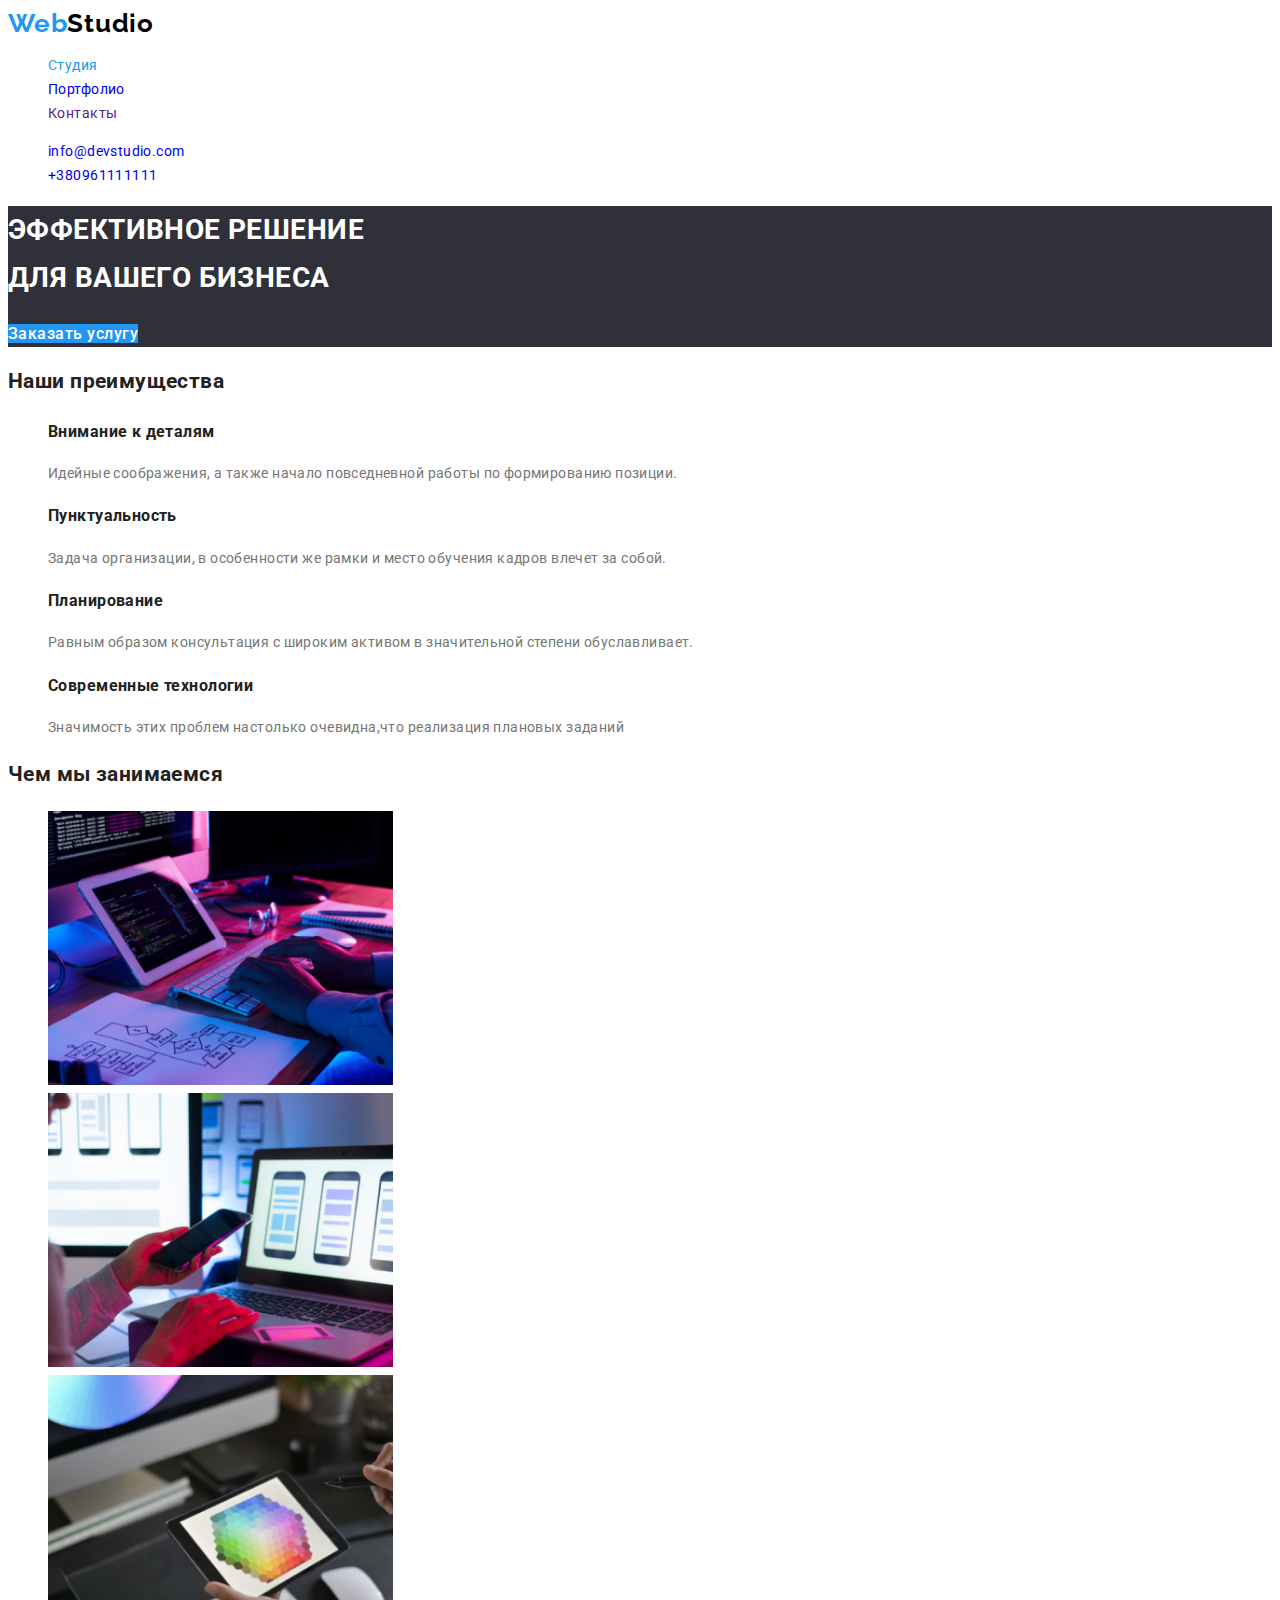
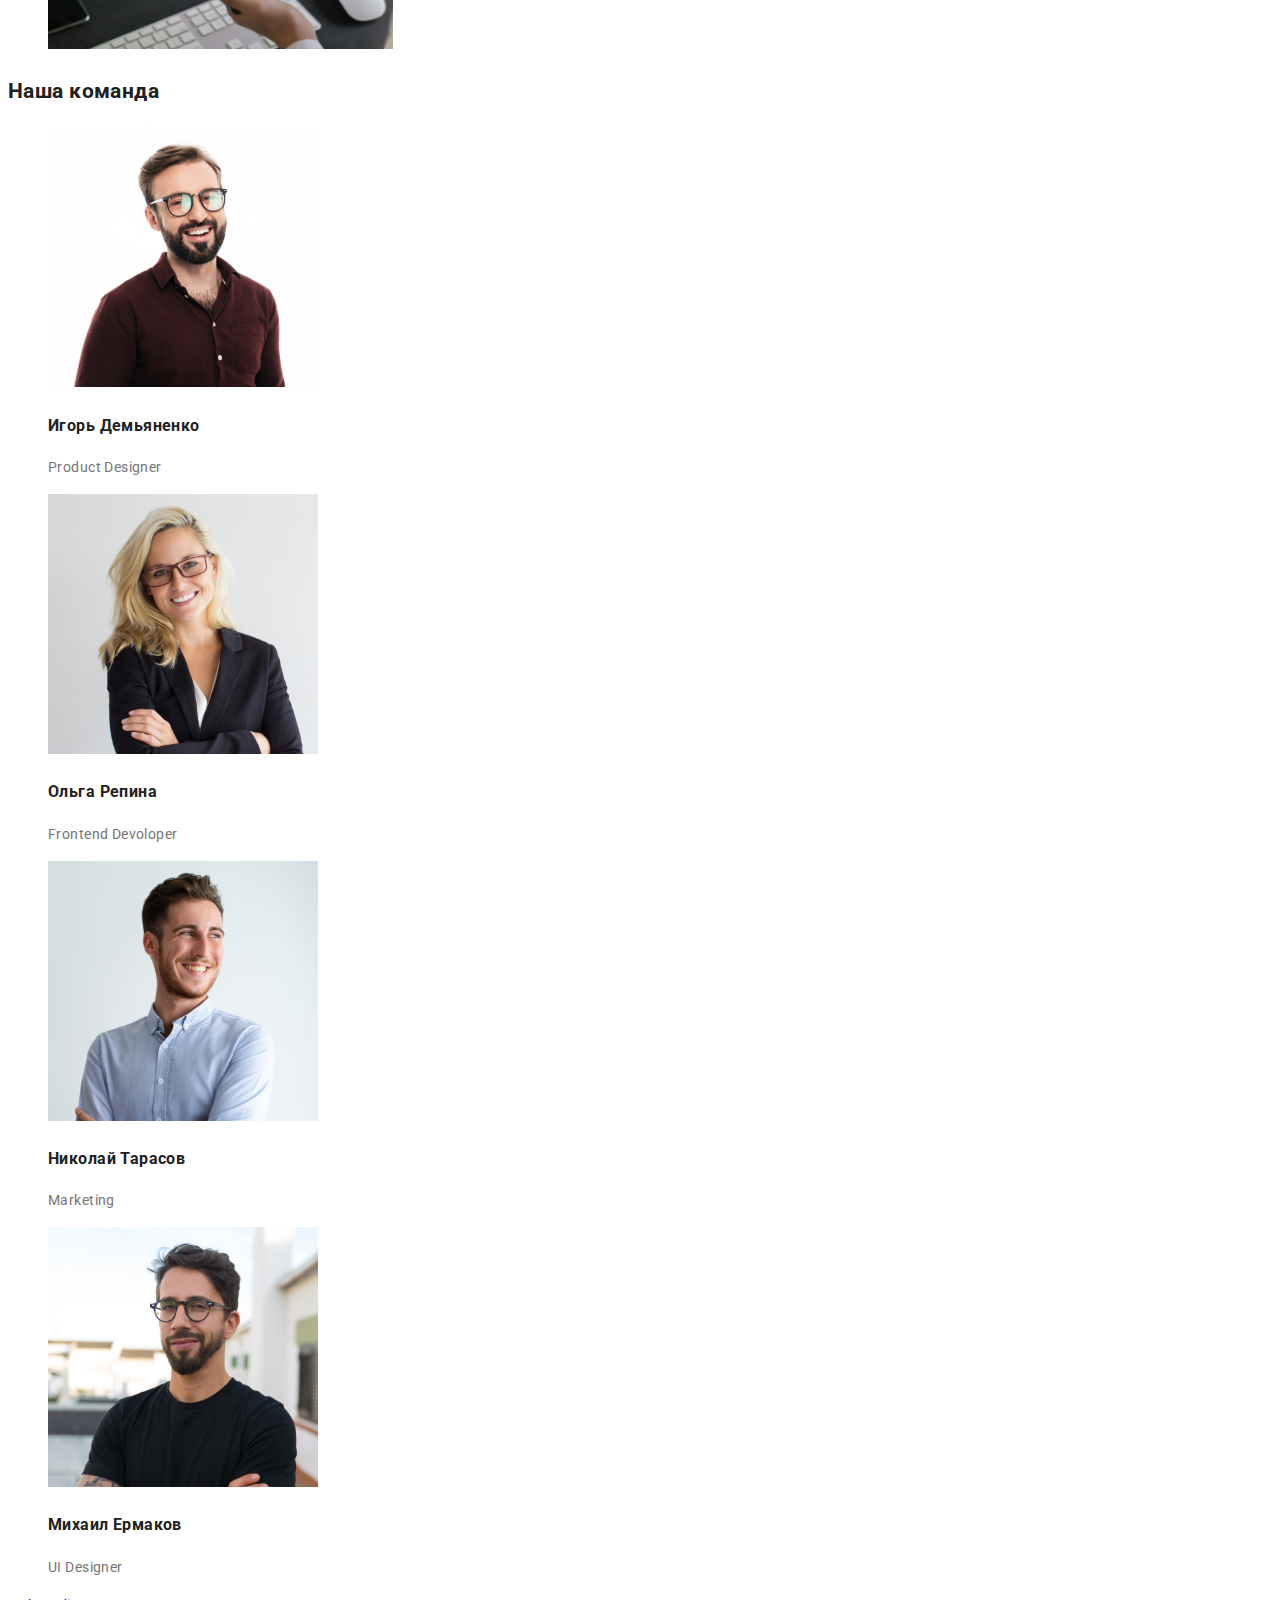
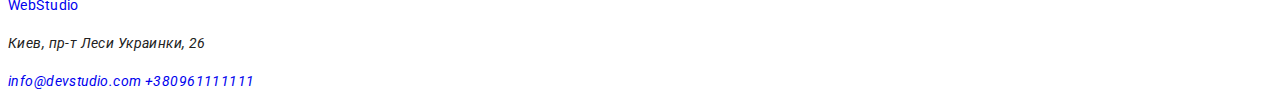
==== index.html @ 07f56ec5 "fonts" ====
<!DOCTYPE html>
<html lang="ru">
<head>
    <meta charset="UTF-8">
    <meta name="viewport" content="width=device-width, initial-scale=1.0">
    <title>Studio</title>
    <link rel="preconnect" href="https://fonts.gstatic.com">
    <link href="https://fonts.googleapis.com/css2?family=Raleway:wght@400;700&family=Roboto:wght@400;500;700;900&display=swap" rel="stylesheet">
    <link rel="stylesheet" href="./css/styles.css">
</head>
<body class="body">
    <header>

        <nav> 

            <a href="./index.html" class="web-logo">Web<span class="studio-logo">Studio</span>
            </a>
            
            <ul>
                <li><a href="./index.html" class="current-link">Студия</a></li>
                <li><a href="./portfolio.html">Портфолио</a></li>
                <li><a href="">Контакты</a></li>
            </ul>
        </nav>

        <ul class="contacts-nav">
            <li><a href="mailto:info@devstudio.com">info@devstudio.com</a></li>
            <li><a href="tel:+38(096)1111111">+380961111111</a></li>
        </ul>
    </header>

    <main>
<!-- секция Героя -->
        <section class="section-hero">
            <h1>ЭФФЕКТИВНОЕ РЕШЕНИЕ <br> ДЛЯ ВАШЕГО БИЗНЕСА</h1>
            <a class="button primary" href="#">Заказать услугу</a>
        </section>

    
    <section>
        <h2>Наши преимущества</h2>
        <ul>
            <li> 
                <h3 class="features-tittle">Внимание к деталям</h3>
                <p class="text">Идейные соображения, а также начало повседневной работы по формированию позиции. </p>
            </li>
            <li>
                <h3 class="features-tittle">Пунктуальность</h3>
                <p class="text">Задача организации, в особенности же рамки и место обучения кадров влечет за собой. </p>
            </li>
            <li>
                <h3 class="features-tittle">Планирование</h3>
                <p class="text">Равным образом консультация с широким активом в значительной степени обуславливает. </p>
            </li>
            <li>
                <h3 class="features-tittle">Современные технологии</h3>
                <p class="text">Значимость этих проблем настолько очевидна,что реализация плановых заданий </p>
            </li>
        </ul>
    </section>

    <section>
    <!--Я думаю что тут наверное надо бы еще к картинкам добавить ссылку на переход, вряд ли посмотрев на картинки можно понять чем мы занимаемся-->
        <h2>Чем мы занимаемся</h2>
        <ul>
            <li><img src="./images/img.jpg" alt="Что-то с компьютером" height="274"></li>
            <li><img src="./images/img2.jpg" alt="Что-то с телефоном" height="274"></li>
            <li><img src="./images/img3.jpg" alt="Что-то с планшетом" height="274"></li>
        </ul>


    </section>

    <section>
        <h2>Наша команда</h2>

        <ul>
            <li>
                <img src="./images/лицо1.jpg" alt="Игорёк" height="260">
                <h3 class="features-tittle">Игорь Демьяненко</h3>
                <p class="text">Product Designer</p>
            </li>
            <li>
                <img src="./images/лицо2.jpg" alt="Олька" height="260">
                <h3 class="features-tittle">Ольга Репина</h3>
                <p class="text">Frontend Devoloper</p>
            </li>
            <li>
                <img src="./images/лицо3.jpg" alt="Басков" height="260">
                <h3 class="features-tittle">Николай Тарасов</h3>
                <p class="text">Marketing</p>
            </li>
            <li>
                <img src="./images/лицо4.jpg" alt="Мишаня" height="260">
                <h3 class="features-tittle">Михаил Ермаков</h3>
                <p class="text">UI Designer</p>
            </li>
        </ul>
    </section>
    </main>

    <footer>
        <nav>
            <a href="./index.html">
                WebStudio
            </a>
        </nav>

            <address>
            <p> Киев, пр-т Леси Украинки, 26</p>
            <a href="mailto:info@devstudio.com">info@devstudio.com</a>
            <a href="tel:+38(096)1111111">+380961111111</a>
            </address>

    </footer>
    
</body>
</html>
---- css/styles.css ----
:root {
  --primery-text-color: #757575;
  --tittle-text-color: #212121;
  --accent-white-color: #ffffff;
  --backgr-color-botton: #f5f4fa;
  --accent-button-color: #2196f3;
}

ul {
  list-style-type: none;
}

.body {
  background-color: #ffffff;
  color: #212121;
  font-family: Roboto, sans-serif;
  letter-spacing: 0.03em;
  font-size: 14px;
  line-height: 1.71;
}

a {
  text-decoration: none;
}

.contacts-nav :hover,
:focus {
  color: #2196f3;
  font-weight: 500;
  font-size: 14px;
  line-height: 1.2;
  letter-spacing: 0.02em;
}

.features-tittle {
  color: var(--tittle-text-color);
}

.text {
  color: var(--primery-text-color);
}

.button {
  color: var(--tittle-text-color);
  background-color: var(--backgr-color-botton);
  font-family: "Roboto", sans-serif;
  font-weight: 500;
  font-size: 16px;
  line-height: 1.62;
  text-align: center;
  letter-spacing: 0.03em;
}

.button.primary {
  color: var(--accent-white-color);
  background-color: var(--accent-button-color);
}

.button.secondary {
  color: var(--tittle-text-color);
  background-color: var(--backgr-color-botton);
}

.button:hover,
:focus {
  background-color: #2196f3;
  color: #ffffff;
}

.current-link {
  color: var(--accent-button-color);
}

.web-logo {
  color: #2196f3;
  font-family: Raleway;
  font-weight: bold;
  font-size: 26px;
  line-height: 31px;
  letter-spacing: 0.03em;
}

.studio-logo {
  color: #000000;
  font-family: Raleway;
  font-weight: bold;
  font-size: 26px;
  line-height: 31px;
  letter-spacing: 0.03em;
}

.section-hero {
  background-color: #2f303a;
  color: var(--accent-white-color);
  height: 50 px;
}

.button:hover,
.button:focus {
  background-color: #2196f3;
  color: #ffffff;
}
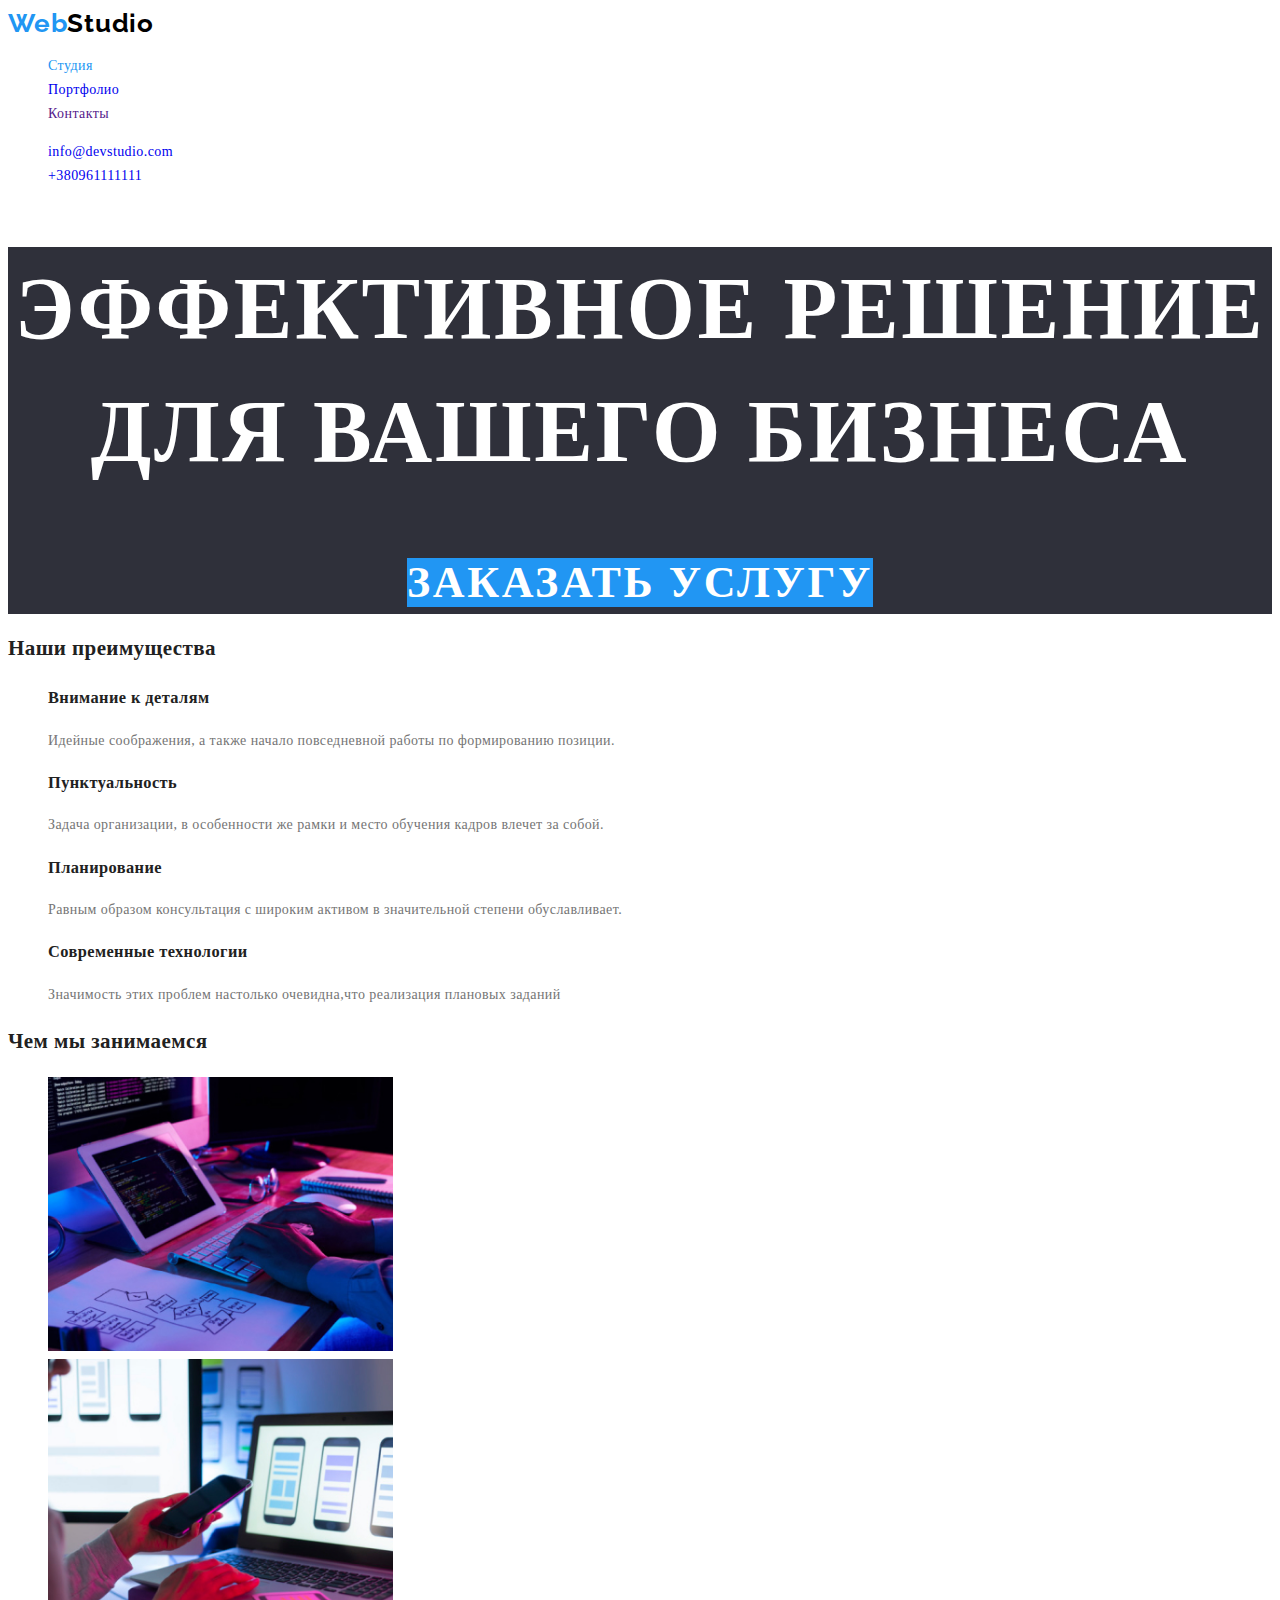
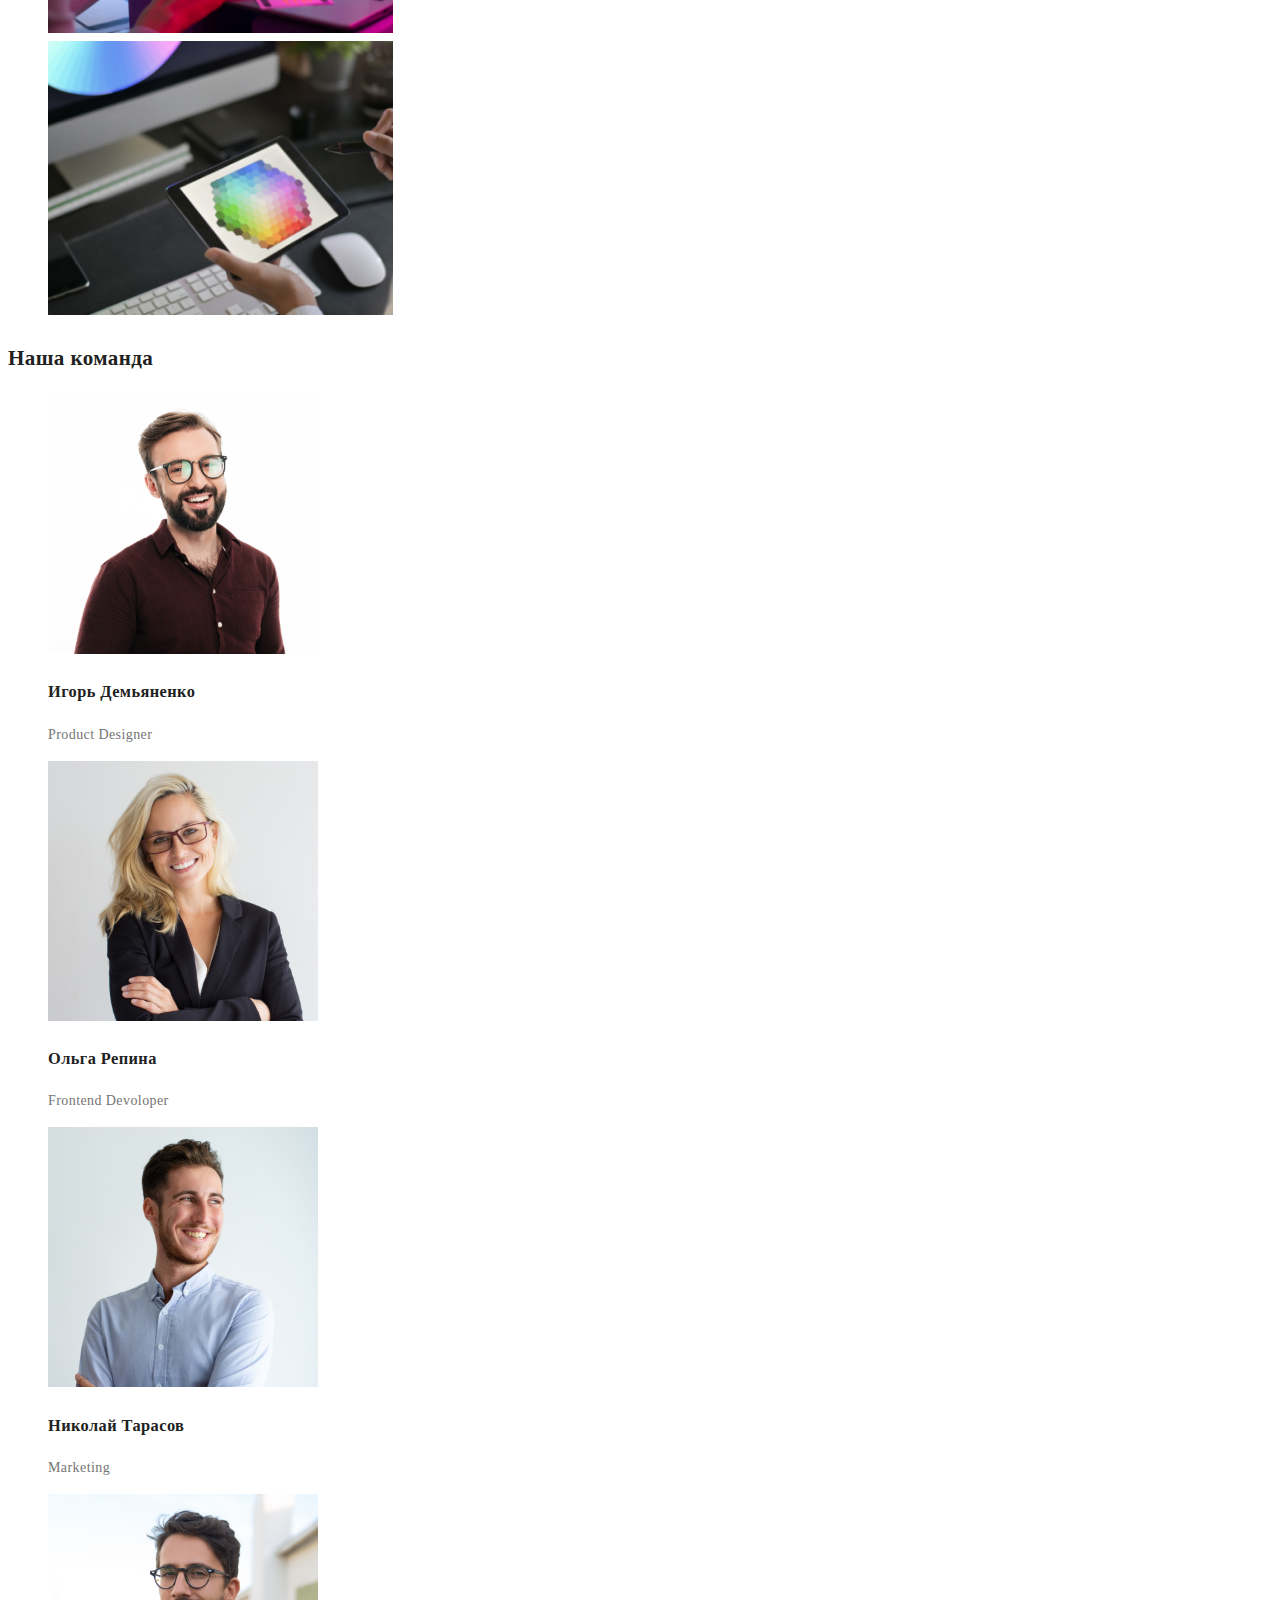
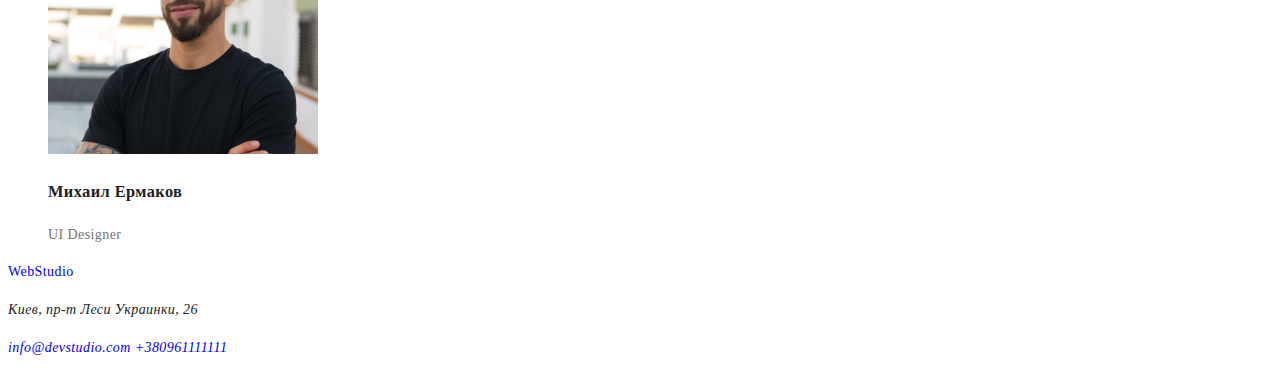
==== commit cf0ea450: "ihateit" ====
--- a/index.html
+++ b/index.html
@@ -3,9 +3,10 @@
 <head>
     <meta charset="UTF-8">
     <meta name="viewport" content="width=device-width, initial-scale=1.0">
-    <title>Studio</title>
+    <title>Студия</title>
     <link rel="preconnect" href="https://fonts.gstatic.com">
-    <link href="https://fonts.googleapis.com/css2?family=Raleway:wght@400;700&family=Roboto:wght@400;500;700;900&display=swap" rel="stylesheet">
+    <link href="https://fonts.googleapis.com/css2?family=Raleway:wght@500;700&family=Roboto:wght@400;500;700;900&display=swap"
+        rel="stylesheet">
     <link rel="stylesheet" href="./css/styles.css">
 </head>
 <body class="body">
@@ -16,7 +17,7 @@
             <a href="./index.html" class="web-logo">Web<span class="studio-logo">Studio</span>
             </a>
             
-            <ul>
+            <ul class="links">
                 <li><a href="./index.html" class="current-link">Студия</a></li>
                 <li><a href="./portfolio.html">Портфолио</a></li>
                 <li><a href="">Контакты</a></li>
@@ -33,7 +34,7 @@
 <!-- секция Героя -->
         <section class="section-hero">
             <h1>ЭФФЕКТИВНОЕ РЕШЕНИЕ <br> ДЛЯ ВАШЕГО БИЗНЕСА</h1>
-            <a class="button primary" href="#">Заказать услугу</a>
+            <a class="button-primary" href="#">Заказать услугу</a>
         </section>
 
     
--- a/css/styles.css
+++ b/css/styles.css
@@ -10,10 +10,14 @@
   list-style-type: none;
 }
 
+a {
+  text-decoration: none;
+}
+
 .body {
   background-color: #ffffff;
   color: #212121;
-  font-family: Roboto, sans-serif;
+  font-family: Roboto sans-serif;
   letter-spacing: 0.03em;
   font-size: 14px;
   line-height: 1.71;
@@ -21,54 +25,6 @@
 
 a {
   text-decoration: none;
-}
-
-.contacts-nav :hover,
-:focus {
-  color: #2196f3;
-  font-weight: 500;
-  font-size: 14px;
-  line-height: 1.2;
-  letter-spacing: 0.02em;
-}
-
-.features-tittle {
-  color: var(--tittle-text-color);
-}
-
-.text {
-  color: var(--primery-text-color);
-}
-
-.button {
-  color: var(--tittle-text-color);
-  background-color: var(--backgr-color-botton);
-  font-family: "Roboto", sans-serif;
-  font-weight: 500;
-  font-size: 16px;
-  line-height: 1.62;
-  text-align: center;
-  letter-spacing: 0.03em;
-}
-
-.button.primary {
-  color: var(--accent-white-color);
-  background-color: var(--accent-button-color);
-}
-
-.button.secondary {
-  color: var(--tittle-text-color);
-  background-color: var(--backgr-color-botton);
-}
-
-.button:hover,
-:focus {
-  background-color: #2196f3;
-  color: #ffffff;
-}
-
-.current-link {
-  color: var(--accent-button-color);
 }
 
 .web-logo {
@@ -89,10 +45,49 @@
   letter-spacing: 0.03em;
 }
 
+.links :hover,
+:focus {
+  color: #2196f3;
+}
+
+.contacts-nav :hover,
+:focus {
+  color: #2196f3;
+}
+
+.features-tittle {
+  color: var(--tittle-text-color);
+}
+
+.text {
+  color: var(--primery-text-color);
+}
+
+.button {
+  color: var(--tittle-text-color);
+  background-color: var(--backgr-color-botton);
+}
+
+.button:hover,
+:focus {
+  background-color: #2196f3;
+  color: #ffffff;
+}
+
+.current-link {
+  color: var(--accent-button-color);
+}
+
 .section-hero {
   background-color: #2f303a;
   color: var(--accent-white-color);
   height: 50 px;
+  font-weight: 700;
+  font-size: 44px;
+  line-height: 1.4;
+  text-align: center;
+  letter-spacing: 0.06em;
+  text-transform: uppercase;
 }
 
 .button:hover,
@@ -100,3 +95,8 @@
   background-color: #2196f3;
   color: #ffffff;
 }
+
+.button-primary {
+  background-color: var(--accent-button-color);
+  color: var(--accent-white-color);
+}
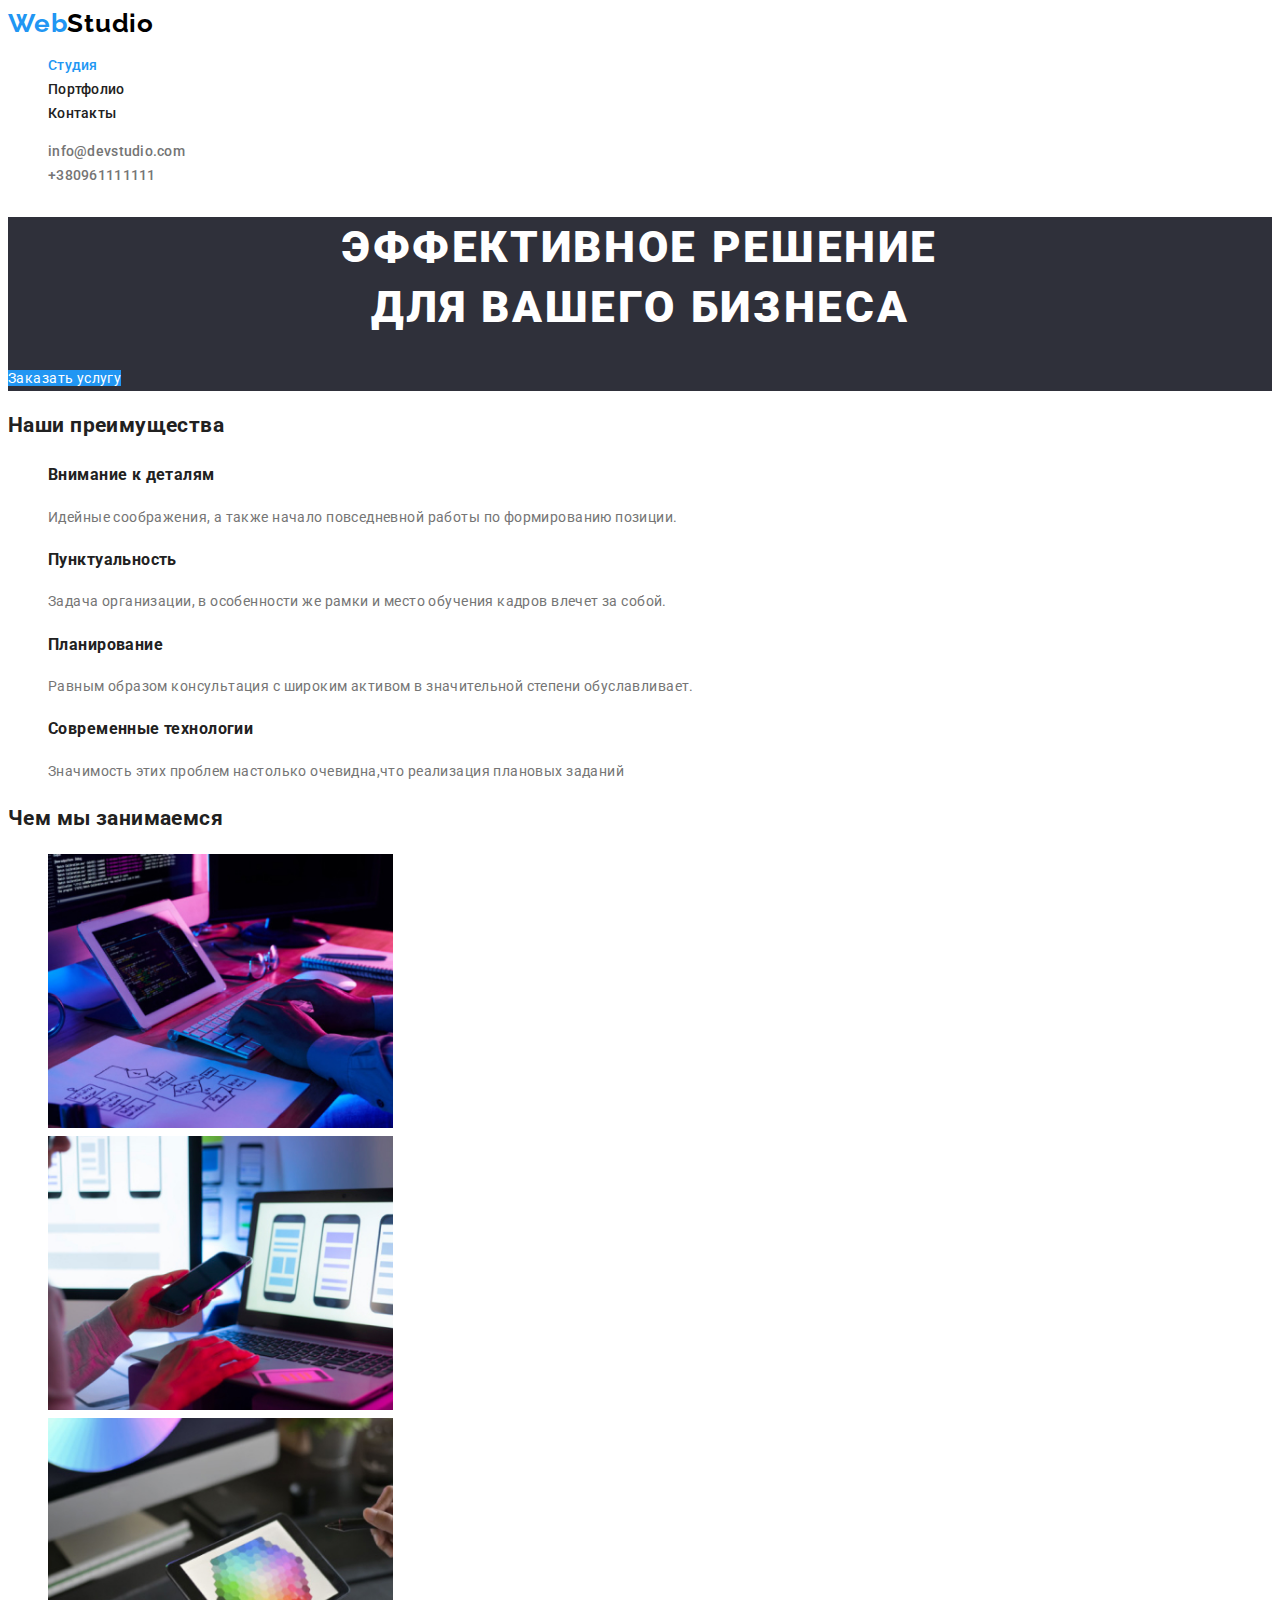
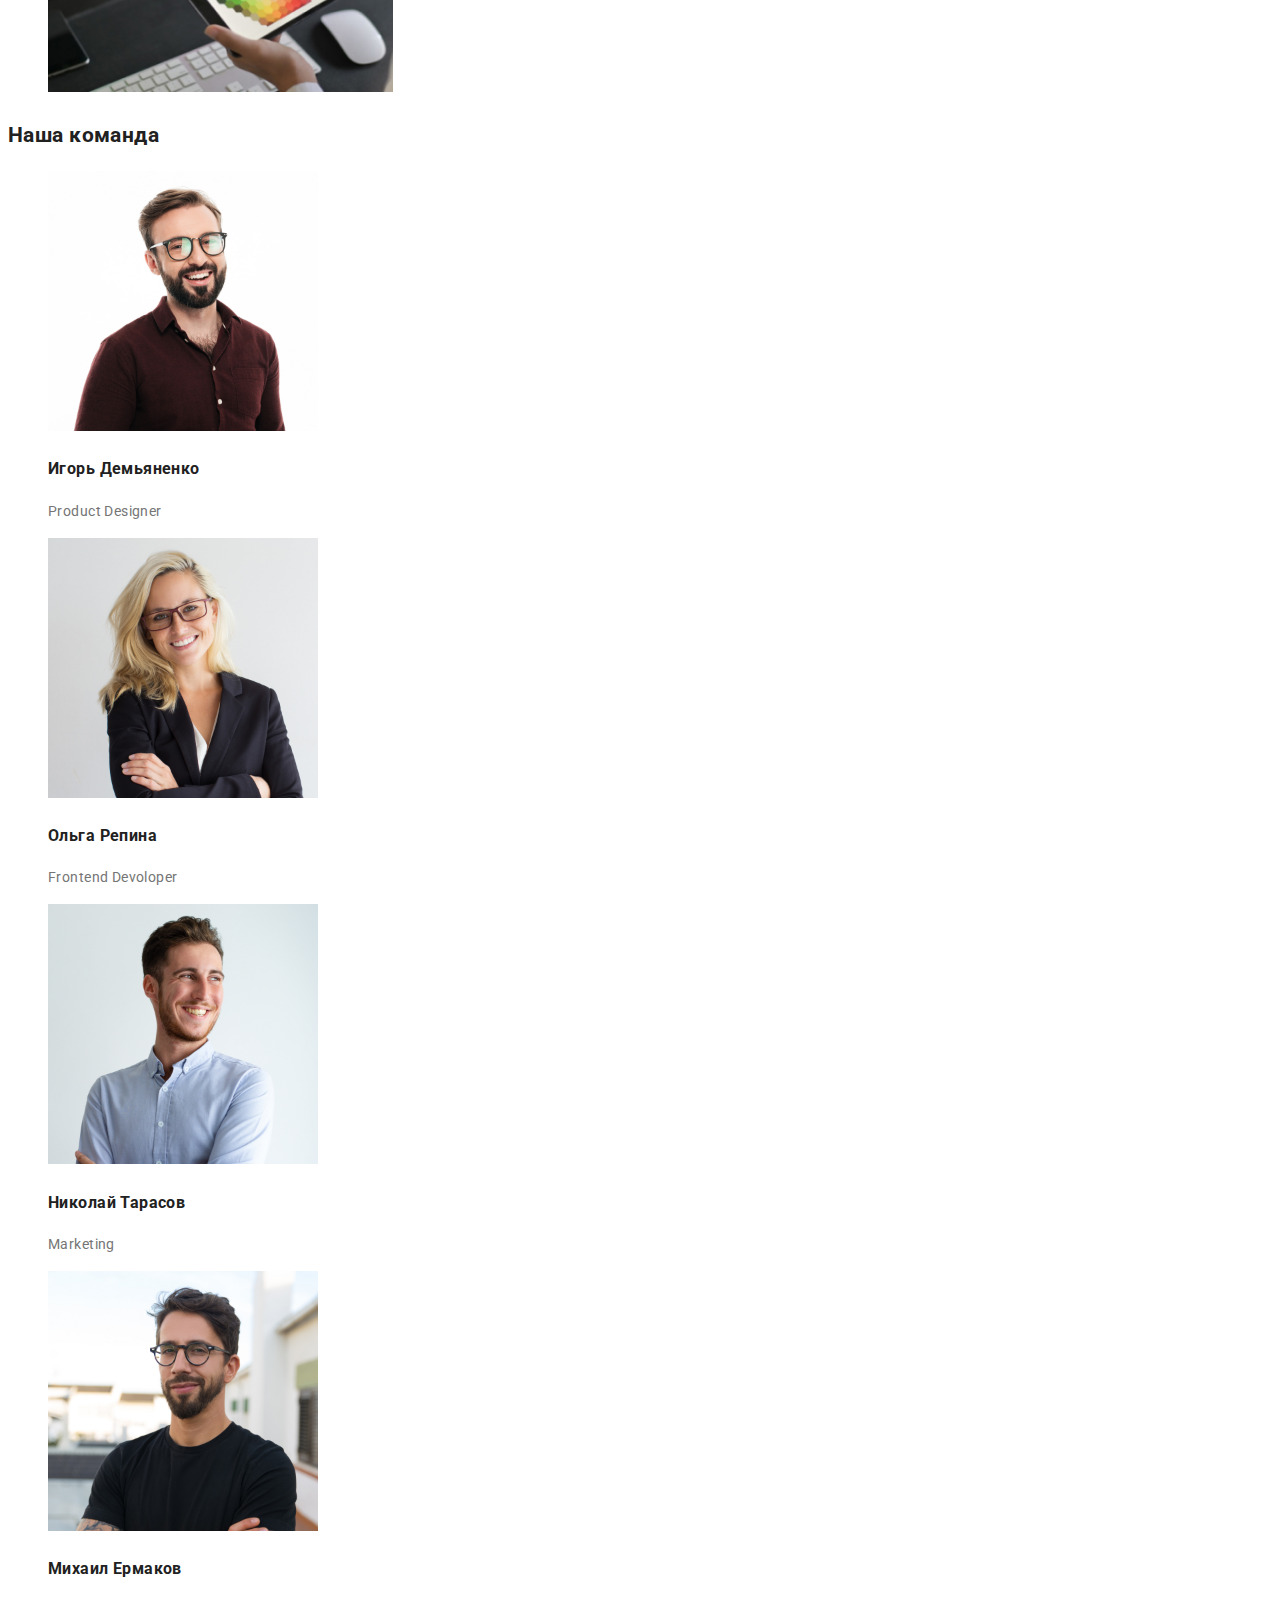
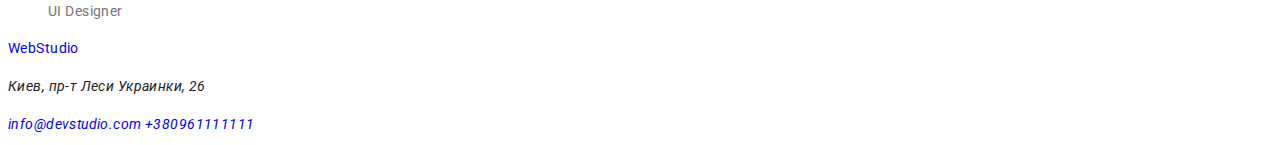
==== commit f16cc708: "fixed header" ====
--- a/index.html
+++ b/index.html
@@ -4,36 +4,32 @@
     <meta charset="UTF-8">
     <meta name="viewport" content="width=device-width, initial-scale=1.0">
     <title>Студия</title>
-    <link rel="preconnect" href="https://fonts.gstatic.com">
-    <link href="https://fonts.googleapis.com/css2?family=Raleway:wght@500;700&family=Roboto:wght@400;500;700;900&display=swap"
+    <link href="https://fonts.googleapis.com/css2?family=Raleway:wght@700&family=Roboto:wght@400;500;700&display=swap"
         rel="stylesheet">
     <link rel="stylesheet" href="./css/styles.css">
 </head>
 <body class="body">
     <header>
-
         <nav> 
-
             <a href="./index.html" class="web-logo">Web<span class="studio-logo">Studio</span>
             </a>
-            
             <ul class="links">
                 <li><a href="./index.html" class="current-link">Студия</a></li>
-                <li><a href="./portfolio.html">Портфолио</a></li>
-                <li><a href="">Контакты</a></li>
+                <li><a href="./portfolio.html" class="nav-link">Портфолио</a></li>
+                <li><a href="" class="nav-link">Контакты</a></li>
             </ul>
         </nav>
 
         <ul class="contacts-nav">
-            <li><a href="mailto:info@devstudio.com">info@devstudio.com</a></li>
-            <li><a href="tel:+38(096)1111111">+380961111111</a></li>
+            <li><a href="mailto:info@devstudio.com" class="contact-link">info@devstudio.com</a></li>
+            <li><a href="tel:+38(096)1111111" class="contact-link">+380961111111</a></li>
         </ul>
     </header>
 
     <main>
 <!-- секция Героя -->
         <section class="section-hero">
-            <h1>ЭФФЕКТИВНОЕ РЕШЕНИЕ <br> ДЛЯ ВАШЕГО БИЗНЕСА</h1>
+            <h1 class="hero-tittle">ЭФФЕКТИВНОЕ РЕШЕНИЕ <br> ДЛЯ ВАШЕГО БИЗНЕСА</h1>
             <a class="button-primary" href="#">Заказать услугу</a>
         </section>
 
--- a/css/styles.css
+++ b/css/styles.css
@@ -17,7 +17,7 @@
 .body {
   background-color: #ffffff;
   color: #212121;
-  font-family: Roboto sans-serif;
+  font-family: "Roboto", sans-serif;
   letter-spacing: 0.03em;
   font-size: 14px;
   line-height: 1.71;
@@ -45,14 +45,44 @@
   letter-spacing: 0.03em;
 }
 
-.links :hover,
-:focus {
+.links .nav-link {
+  font-style: normal;
+  font-weight: 500;
+  font-size: 14px;
+  line-height: 16px;
+  letter-spacing: 0.02em;
+
+  color: #212121;
+}
+
+.links .nav-link:hover,
+.links .nav-link:focus {
   color: #2196f3;
 }
 
-.contacts-nav :hover,
-:focus {
+.contacts-nav .contact-link {
+  font-style: normal;
+  font-weight: 500;
+  font-size: 14px;
+  line-height: 16px;
+  letter-spacing: 0.02em;
+  color: #757575;
+}
+
+.contacts-nav .contact-link:hover,
+.contacts-nav .contact-link:focus {
   color: #2196f3;
+}
+
+.hero-tittle {
+  font-style: normal;
+  font-weight: 900;
+  font-size: 44px;
+  line-height: 60px;
+  text-align: center;
+  letter-spacing: 0.06em;
+  text-transform: uppercase;
+  color: #ffffff;
 }
 
 .features-tittle {
@@ -68,26 +98,18 @@
   background-color: var(--backgr-color-botton);
 }
 
-.button:hover,
-:focus {
-  background-color: #2196f3;
-  color: #ffffff;
-}
-
 .current-link {
   color: var(--accent-button-color);
+  font-style: normal;
+  font-weight: 500;
+  font-size: 14px;
+  line-height: 16px;
+  letter-spacing: 0.02em;
 }
 
 .section-hero {
   background-color: #2f303a;
   color: var(--accent-white-color);
-  height: 50 px;
-  font-weight: 700;
-  font-size: 44px;
-  line-height: 1.4;
-  text-align: center;
-  letter-spacing: 0.06em;
-  text-transform: uppercase;
 }
 
 .button:hover,
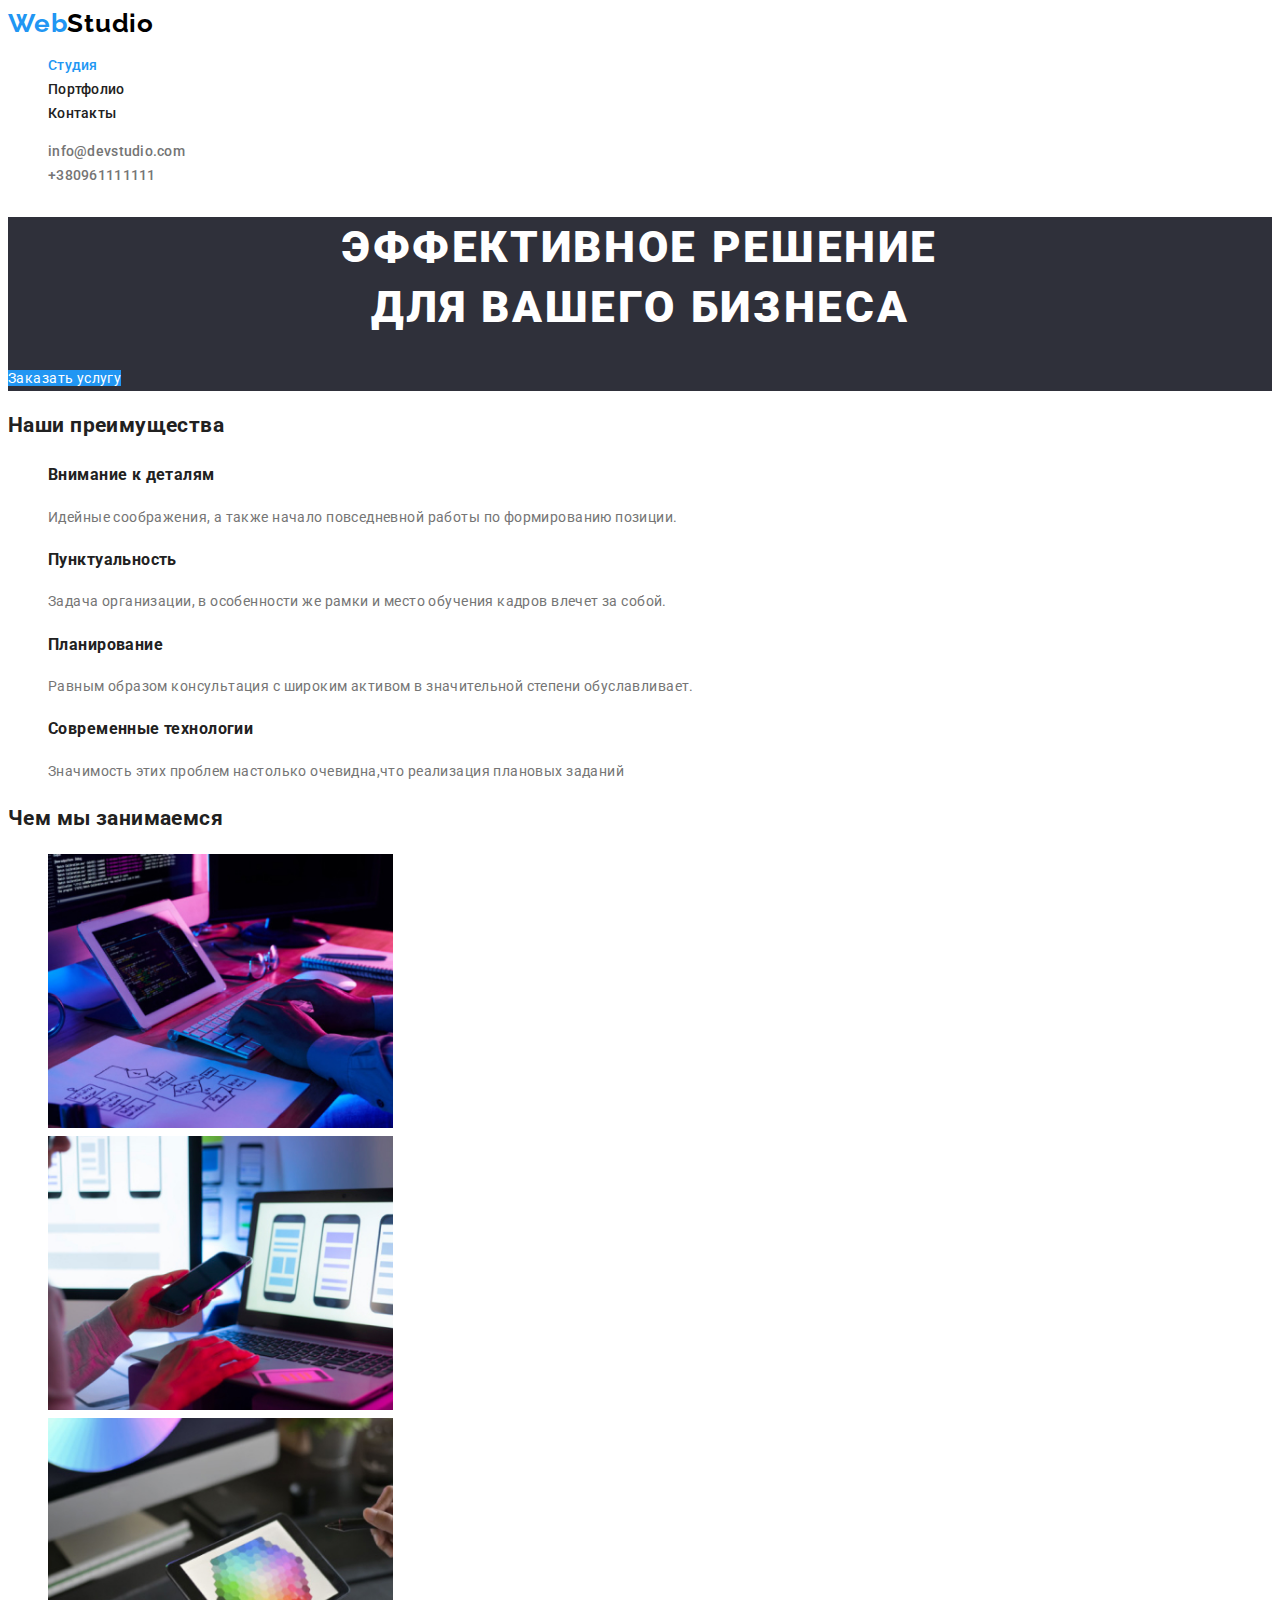
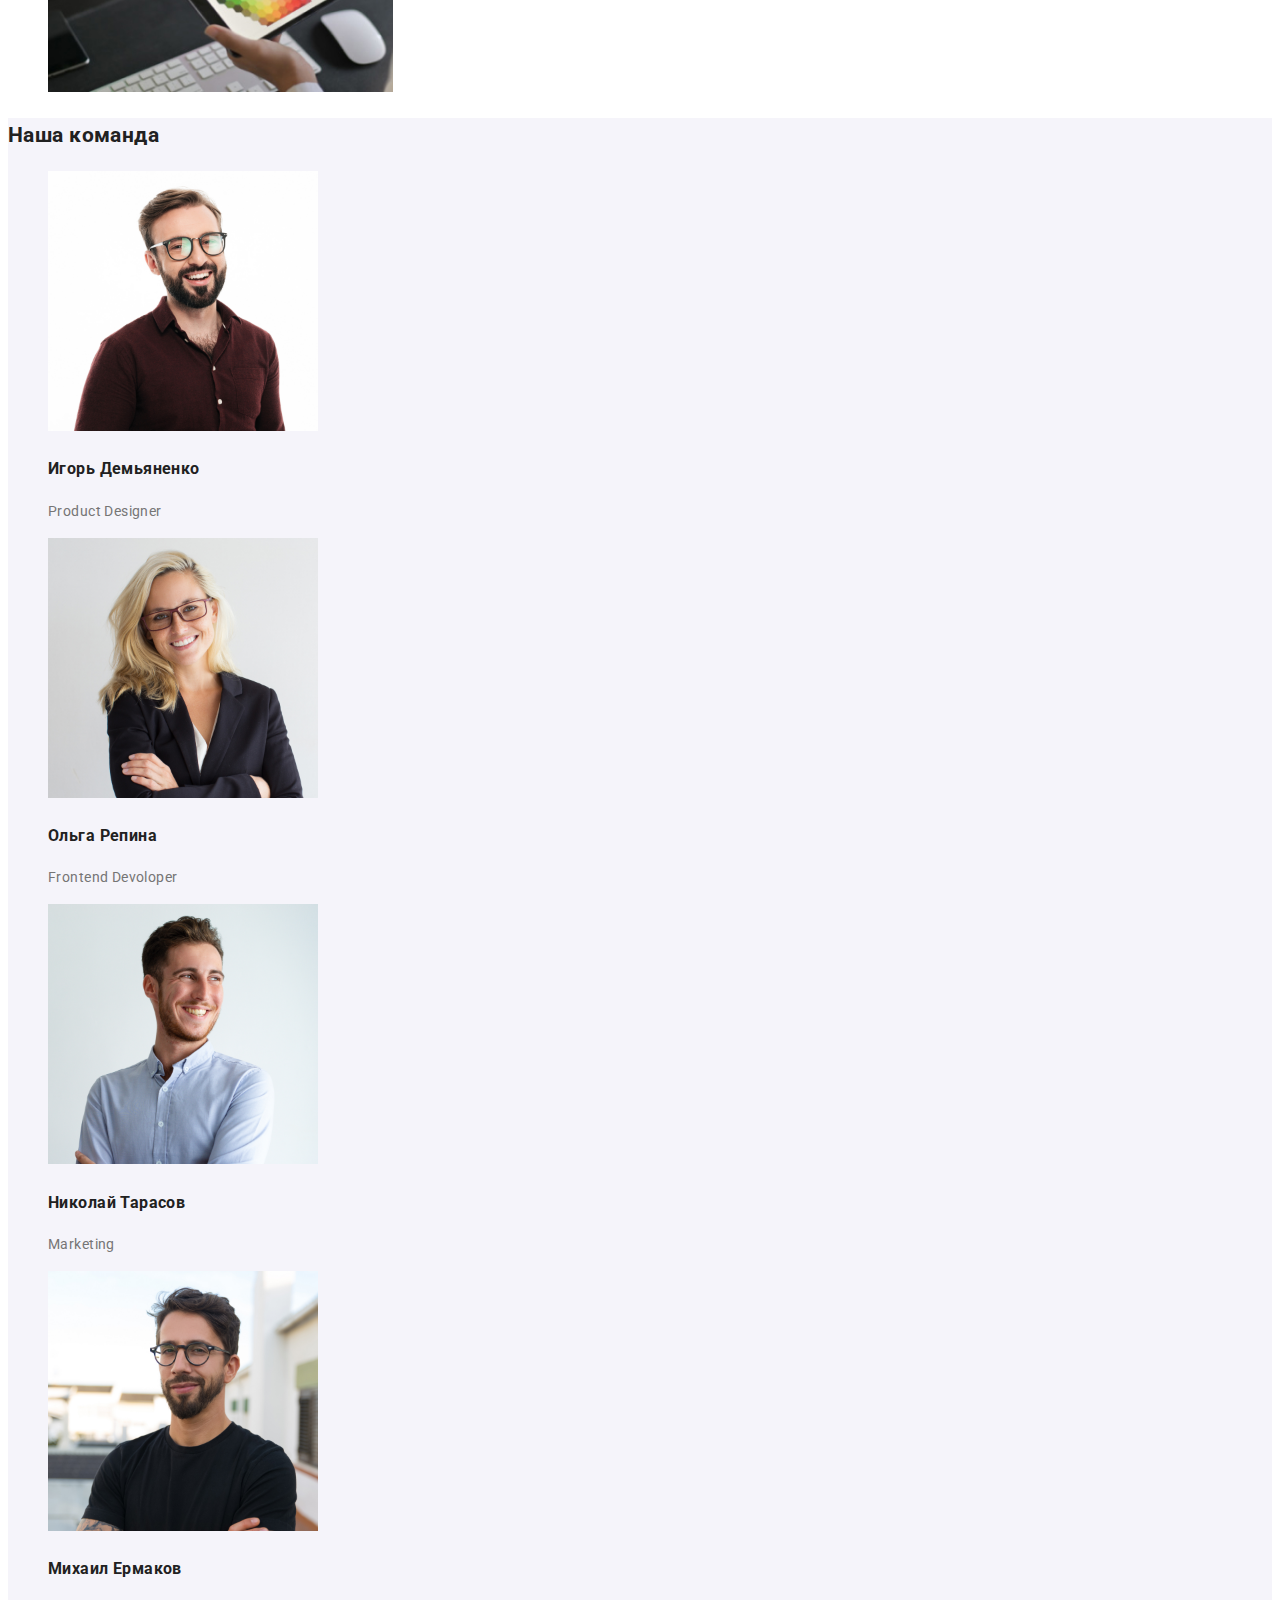
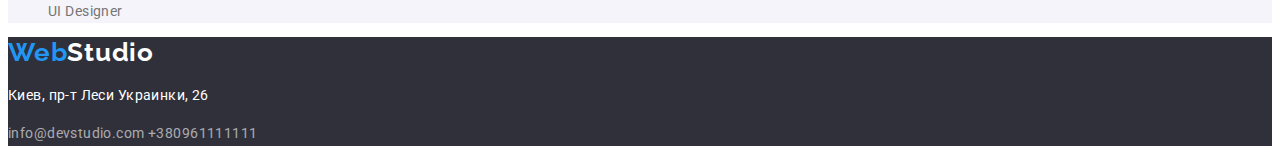
==== commit da844f53: "done hw2" ====
--- a/index.html
+++ b/index.html
@@ -8,7 +8,7 @@
         rel="stylesheet">
     <link rel="stylesheet" href="./css/styles.css">
 </head>
-<body class="body">
+<body>
     <header>
         <nav> 
             <a href="./index.html" class="web-logo">Web<span class="studio-logo">Studio</span>
@@ -68,7 +68,7 @@
 
     </section>
 
-    <section>
+    <section class="team">
         <h2>Наша команда</h2>
 
         <ul>
@@ -96,20 +96,19 @@
     </section>
     </main>
 
-    <footer>
+    <footer class="footer">
         <nav>
-            <a href="./index.html">
-                WebStudio
-            </a>
+            <a href="./index.html" class="web-footer">Web<span class="studio-footer">Studio</span>
+             </a>
         </nav>
 
             <address>
-            <p> Киев, пр-т Леси Украинки, 26</p>
-            <a href="mailto:info@devstudio.com">info@devstudio.com</a>
-            <a href="tel:+38(096)1111111">+380961111111</a>
+            <p class="footer-adress"> Киев, пр-т Леси Украинки, 26</p>
+            <a href="mailto:info@devstudio.com" class="contacts-footer">info@devstudio.com</a>
+            <a href="tel:+38(096)1111111" class="contacts-footer">+380961111111</a>
             </address>
 
     </footer>
     
 </body>
-</html>+</html>
--- a/css/styles.css
+++ b/css/styles.css
@@ -14,9 +14,9 @@
   text-decoration: none;
 }
 
-.body {
+body {
   background-color: #ffffff;
-  color: #212121;
+  color: var(--tittle-text-color);
   font-family: "Roboto", sans-serif;
   letter-spacing: 0.03em;
   font-size: 14px;
@@ -28,7 +28,7 @@
 }
 
 .web-logo {
-  color: #2196f3;
+  color: var(--accent-button-color);
   font-family: Raleway;
   font-weight: bold;
   font-size: 26px;
@@ -51,13 +51,12 @@
   font-size: 14px;
   line-height: 16px;
   letter-spacing: 0.02em;
-
-  color: #212121;
+  color: var(--tittle-text-color);
 }
 
 .links .nav-link:hover,
 .links .nav-link:focus {
-  color: #2196f3;
+  color: var(--accent-button-color);
 }
 
 .contacts-nav .contact-link {
@@ -66,12 +65,17 @@
   font-size: 14px;
   line-height: 16px;
   letter-spacing: 0.02em;
-  color: #757575;
+  color: var(--primery-text-color);
 }
 
 .contacts-nav .contact-link:hover,
 .contacts-nav .contact-link:focus {
-  color: #2196f3;
+  color: var(--accent-button-color);
+}
+
+.section-hero {
+  background-color: #2f303a;
+  color: var(--accent-white-color);
 }
 
 .hero-tittle {
@@ -94,6 +98,17 @@
 }
 
 .button {
+  font-family: "Roboto", sans-serif;
+  font-style: normal;
+  font-weight: 500;
+  font-size: 16px;
+  line-height: 1.62;
+  text-align: center;
+  letter-spacing: 0.03em;
+  color: var(--tittle-text-color);
+}
+
+.button {
   color: var(--tittle-text-color);
   background-color: var(--backgr-color-botton);
 }
@@ -107,14 +122,9 @@
   letter-spacing: 0.02em;
 }
 
-.section-hero {
-  background-color: #2f303a;
-  color: var(--accent-white-color);
-}
-
 .button:hover,
 .button:focus {
-  background-color: #2196f3;
+  background-color: var(--accent-button-color);
   color: #ffffff;
 }
 
@@ -122,3 +132,47 @@
   background-color: var(--accent-button-color);
   color: var(--accent-white-color);
 }
+
+.team {
+  background-color: var(--backgr-color-botton);
+}
+
+.footer {
+  background-color: #2f303a;
+}
+
+.web-footer {
+  font-family: Raleway;
+  font-weight: bold;
+  font-size: 26px;
+  line-height: 31px;
+  letter-spacing: 0.03em;
+  color: var(--accent-button-color);
+}
+
+.studio-footer {
+  font-family: Raleway;
+  font-weight: bold;
+  font-size: 26px;
+  line-height: 31px;
+  letter-spacing: 0.03em;
+  color: var(--accent-white-color);
+}
+
+.footer-adress {
+  font-style: normal;
+  font-weight: normal;
+  font-size: 14px;
+  line-height: 24px;
+  letter-spacing: 0.03em;
+  color: var(--accent-white-color);
+}
+
+.contacts-footer {
+  font-style: normal;
+  font-weight: normal;
+  font-size: 14px;
+  line-height: 24px;
+  letter-spacing: 0.03em;
+  color: rgba(255, 255, 255, 0.6);
+}
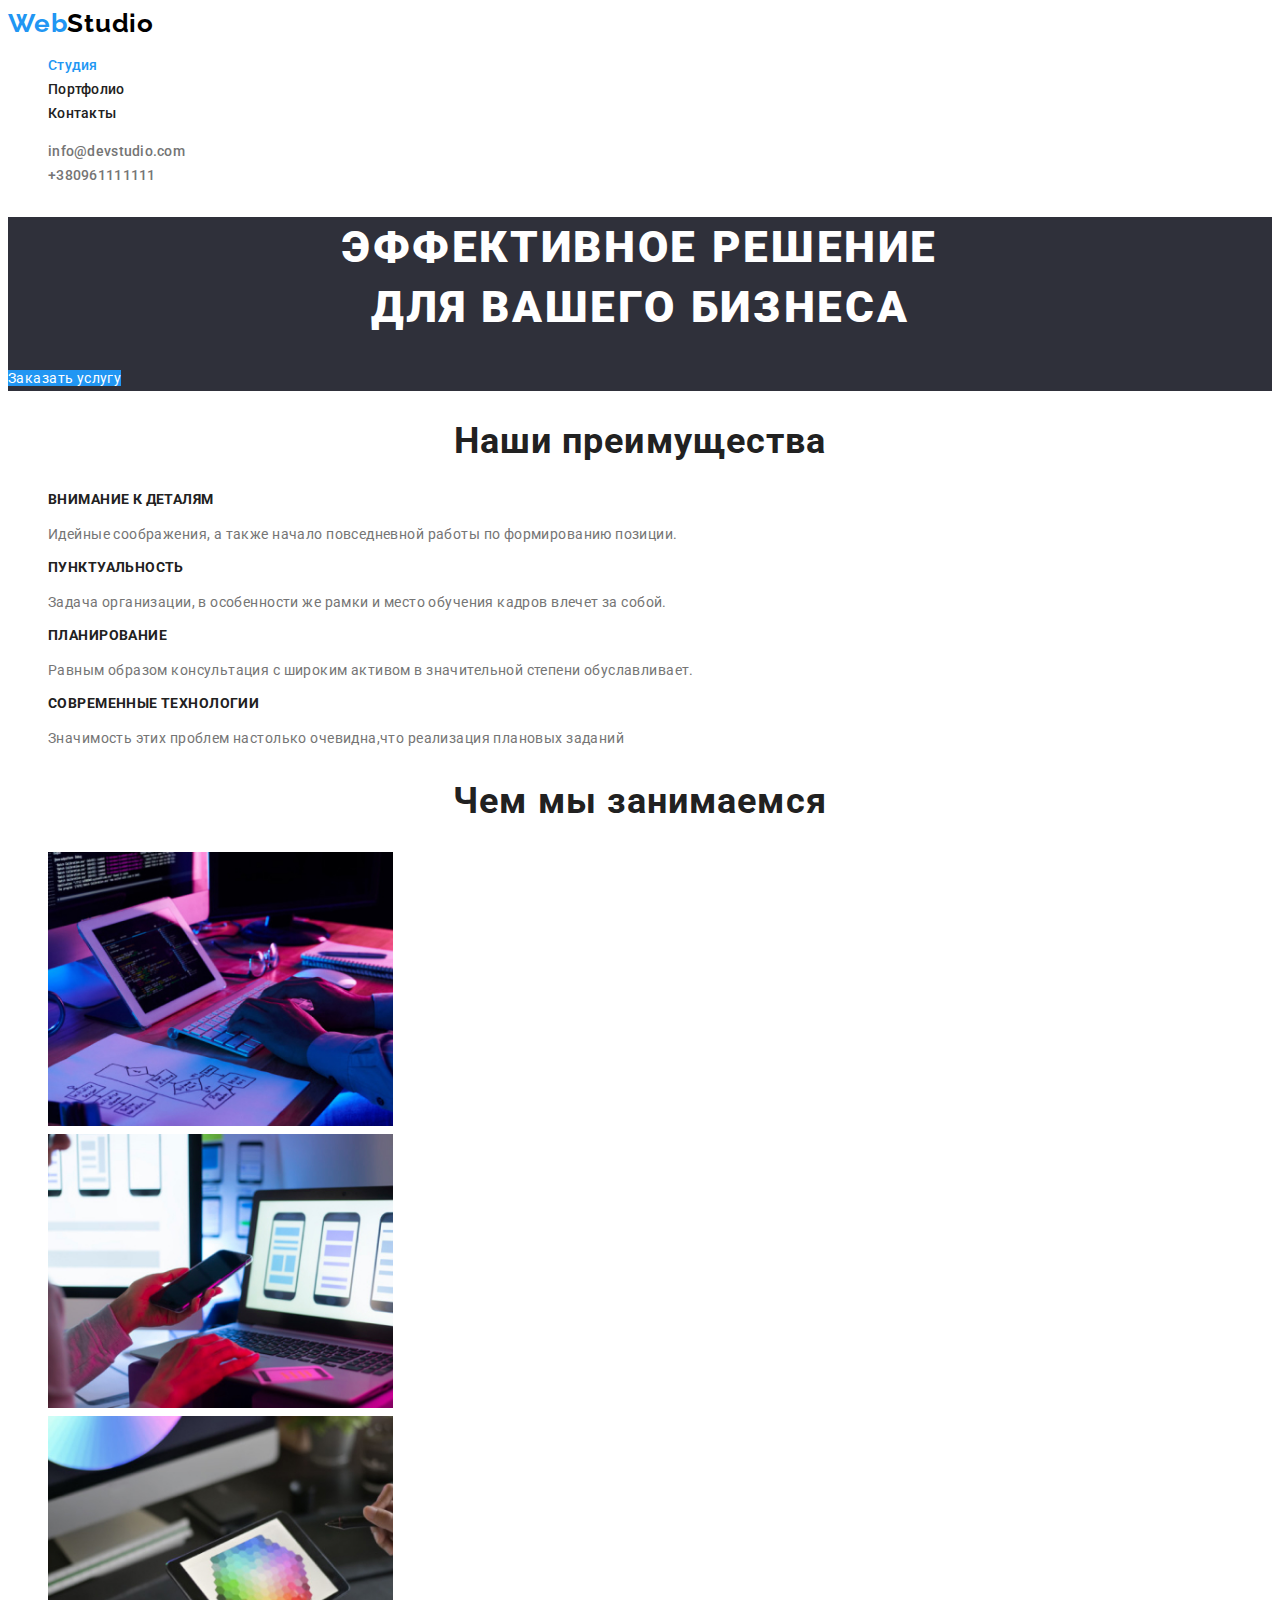
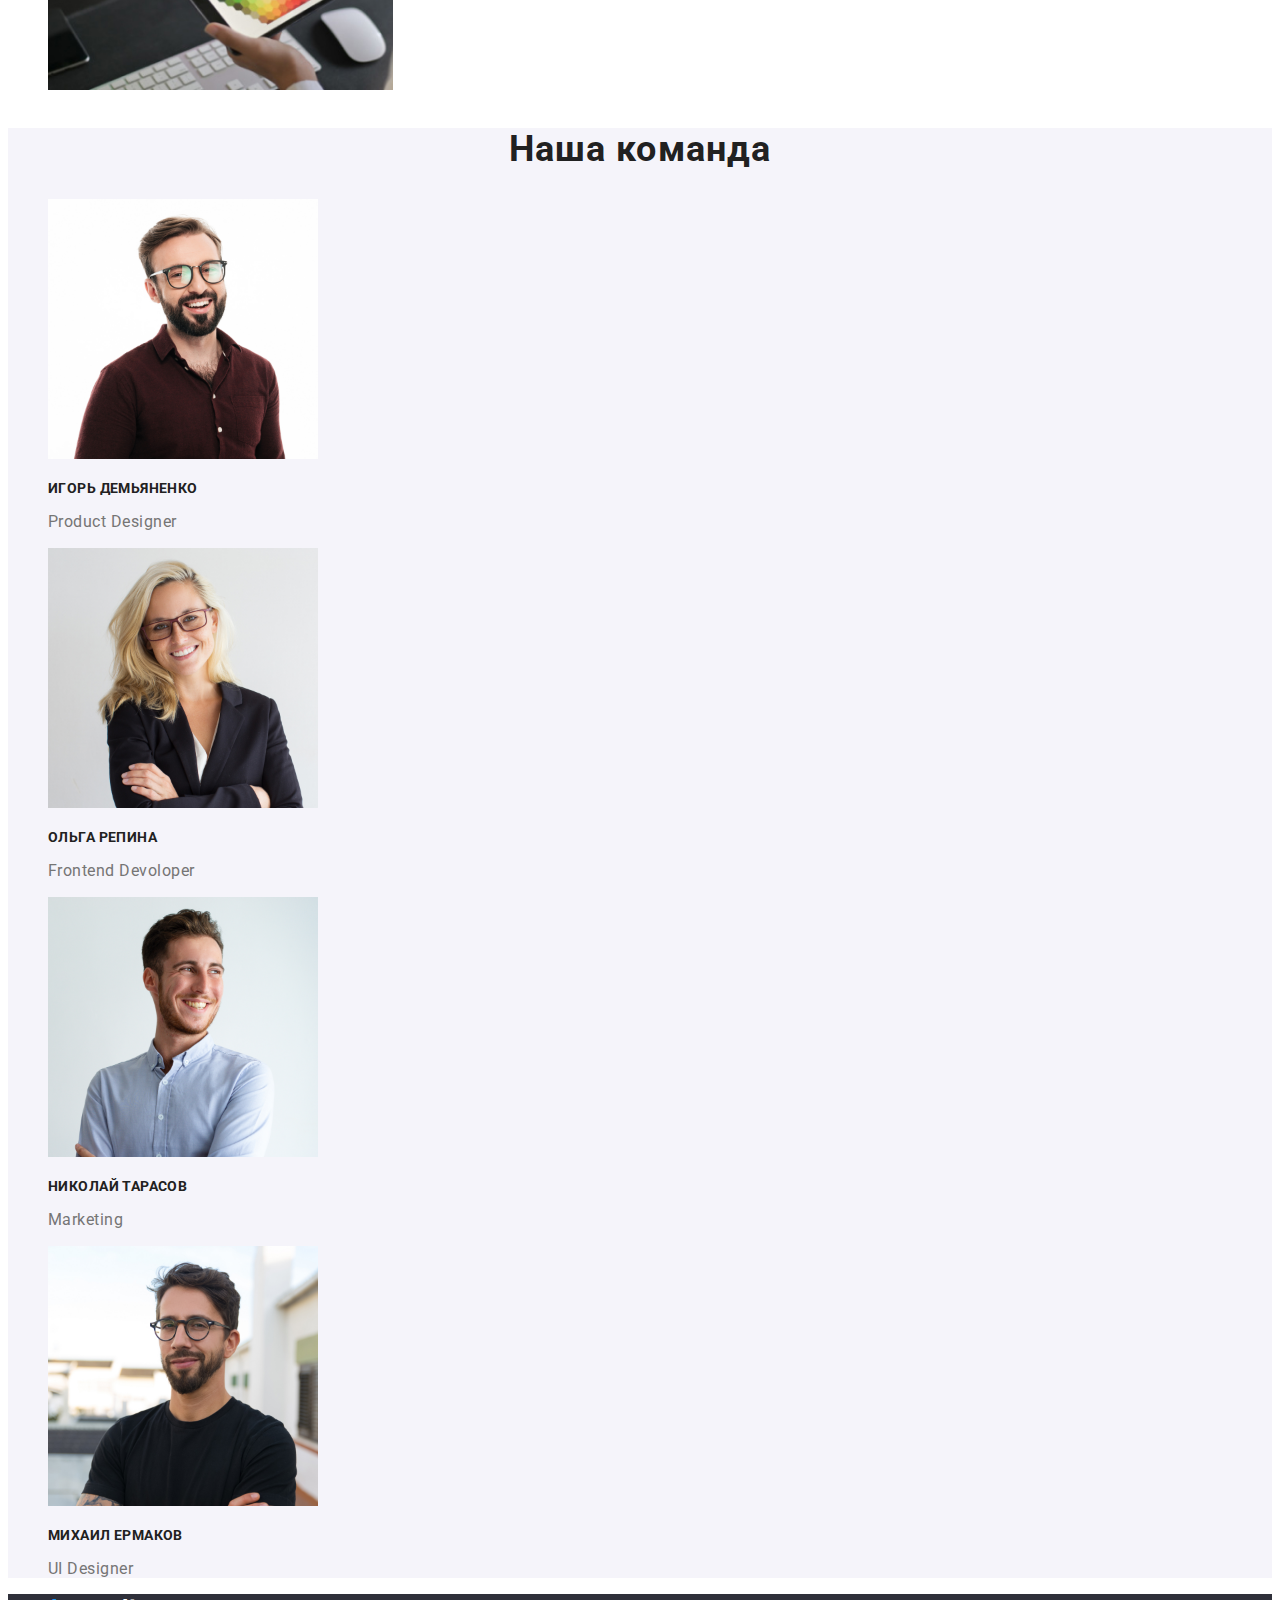
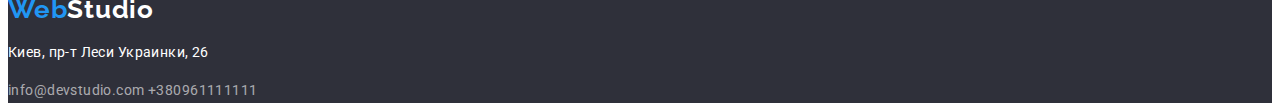
==== commit 7c9ee4a0: "add classes" ====
--- a/index.html
+++ b/index.html
@@ -35,7 +35,7 @@
 
     
     <section>
-        <h2>Наши преимущества</h2>
+        <h2 class="tittles">Наши преимущества</h2>
         <ul>
             <li> 
                 <h3 class="features-tittle">Внимание к деталям</h3>
@@ -58,7 +58,7 @@
 
     <section>
     <!--Я думаю что тут наверное надо бы еще к картинкам добавить ссылку на переход, вряд ли посмотрев на картинки можно понять чем мы занимаемся-->
-        <h2>Чем мы занимаемся</h2>
+        <h2 class="tittles">Чем мы занимаемся</h2>
         <ul>
             <li><img src="./images/img.jpg" alt="Что-то с компьютером" height="274"></li>
             <li><img src="./images/img2.jpg" alt="Что-то с телефоном" height="274"></li>
@@ -69,38 +69,36 @@
     </section>
 
     <section class="team">
-        <h2>Наша команда</h2>
+        <h2 class="tittles">Наша команда</h2>
 
         <ul>
             <li>
                 <img src="./images/лицо1.jpg" alt="Игорёк" height="260">
                 <h3 class="features-tittle">Игорь Демьяненко</h3>
-                <p class="text">Product Designer</p>
+                <p class="text-team">Product Designer</p>
             </li>
             <li>
                 <img src="./images/лицо2.jpg" alt="Олька" height="260">
                 <h3 class="features-tittle">Ольга Репина</h3>
-                <p class="text">Frontend Devoloper</p>
+                <p class="text-team">Frontend Devoloper</p>
             </li>
             <li>
                 <img src="./images/лицо3.jpg" alt="Басков" height="260">
                 <h3 class="features-tittle">Николай Тарасов</h3>
-                <p class="text">Marketing</p>
+                <p class="text-team">Marketing</p>
             </li>
             <li>
                 <img src="./images/лицо4.jpg" alt="Мишаня" height="260">
                 <h3 class="features-tittle">Михаил Ермаков</h3>
-                <p class="text">UI Designer</p>
+                <p class="text-team">UI Designer</p>
             </li>
         </ul>
     </section>
     </main>
 
     <footer class="footer">
-        <nav>
             <a href="./index.html" class="web-footer">Web<span class="studio-footer">Studio</span>
              </a>
-        </nav>
 
             <address>
             <p class="footer-adress"> Киев, пр-т Леси Украинки, 26</p>
--- a/css/styles.css
+++ b/css/styles.css
@@ -90,10 +90,22 @@
 }
 
 .features-tittle {
+  font-style: normal;
+  font-weight: bold;
+  font-size: 14px;
+  line-height: 1.14;
+  letter-spacing: 0.03em;
+  text-transform: uppercase;
   color: var(--tittle-text-color);
 }
 
 .text {
+  font-family: Roboto;
+  font-style: normal;
+  font-weight: normal;
+  font-size: 14px;
+  line-height: 24px;
+  letter-spacing: 0.03em;
   color: var(--primery-text-color);
 }
 
@@ -136,6 +148,25 @@
 .team {
   background-color: var(--backgr-color-botton);
 }
+.text-team {
+  font-style: normal;
+  font-weight: normal;
+  font-size: 16px;
+  line-height: 1.18;
+  letter-spacing: 0.03em;
+  color: var(--primery-text-color);
+}
+
+.tittles {
+  font-family: Roboto;
+  font-style: normal;
+  font-weight: bold;
+  font-size: 36px;
+  line-height: 42px;
+  text-align: center;
+  letter-spacing: 0.03em;
+  color: var(--tittle-text-color);
+}
 
 .footer {
   background-color: #2f303a;
@@ -176,3 +207,20 @@
   letter-spacing: 0.03em;
   color: rgba(255, 255, 255, 0.6);
 }
+
+.features-portfolio {
+  font-style: normal;
+  font-weight: bold;
+  font-size: 18px;
+  line-height: 2;
+  letter-spacing: 0.06em;
+  color: var(--tittle-text-color);
+}
+.text-portfolio {
+  font-style: normal;
+  font-weight: normal;
+  font-size: 16px;
+  line-height: 1.87;
+  letter-spacing: 0.03em;
+  color: var(--primery-text-color);
+}
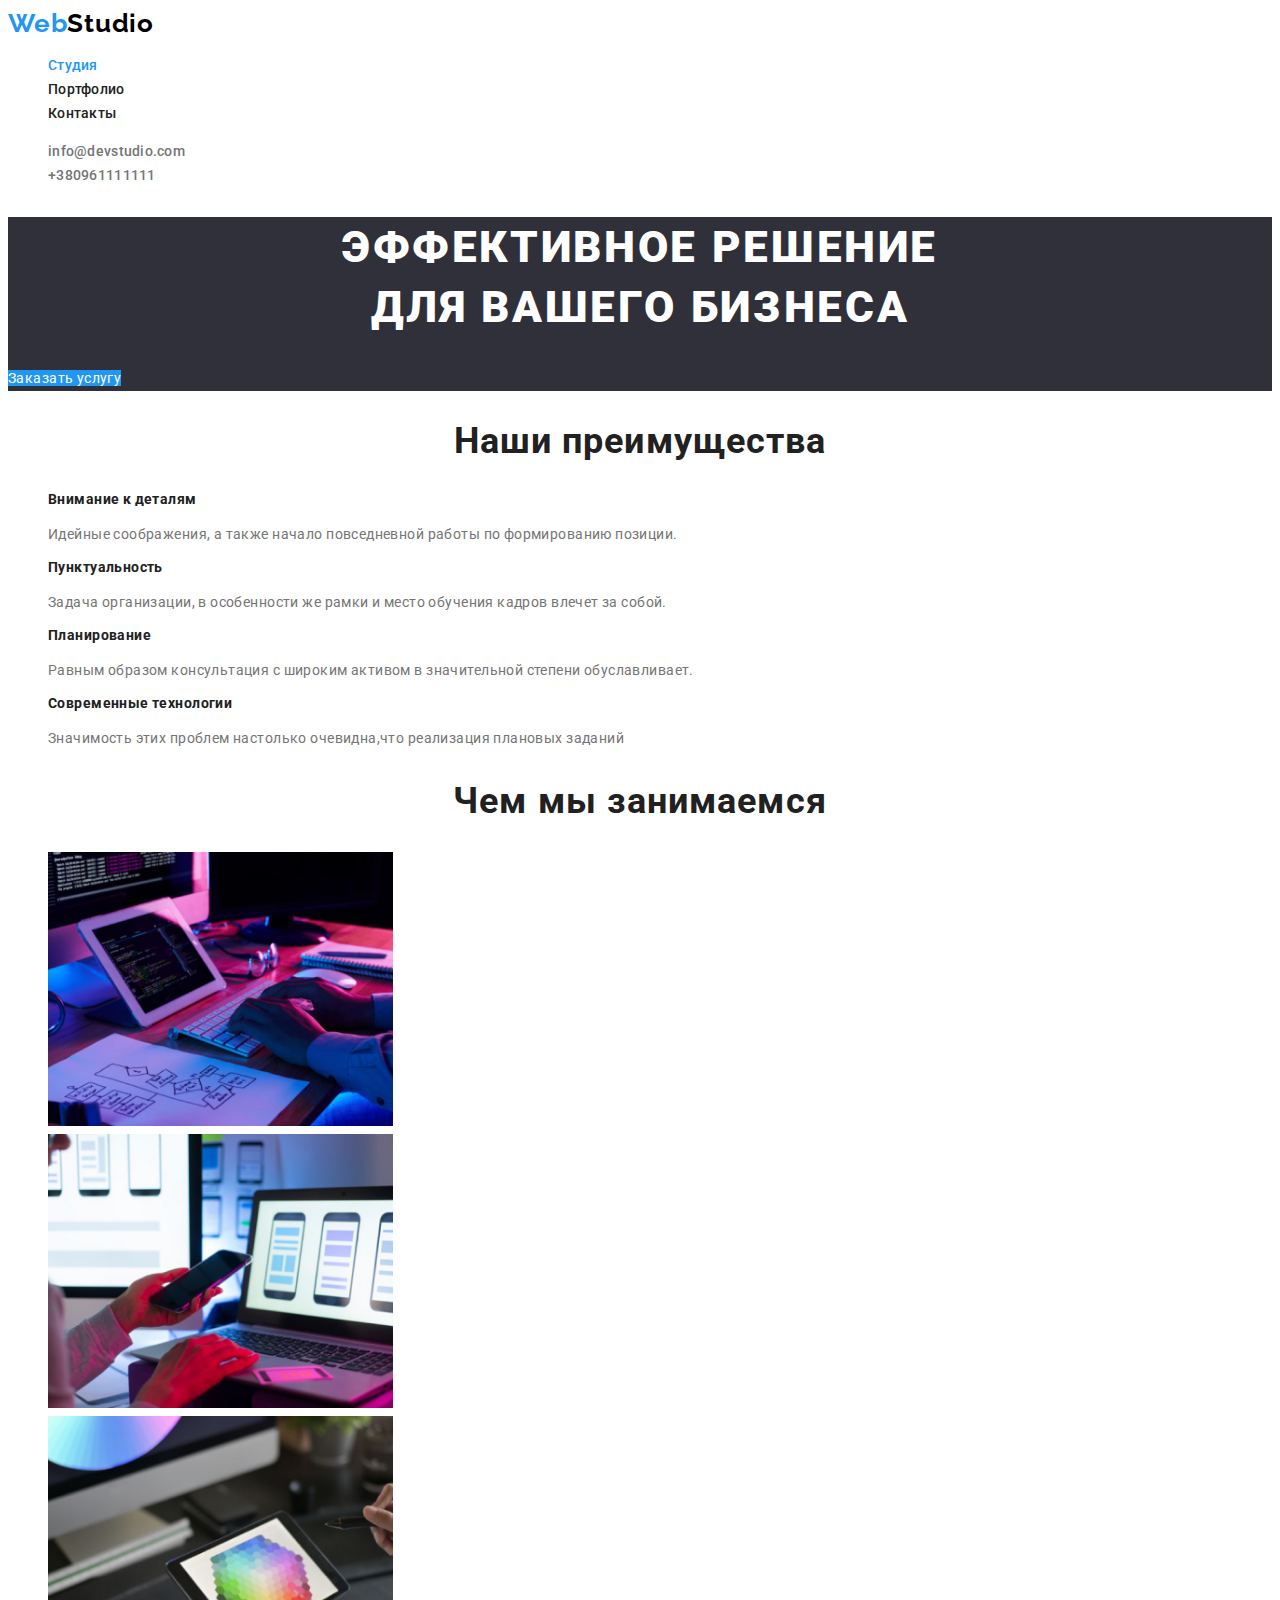
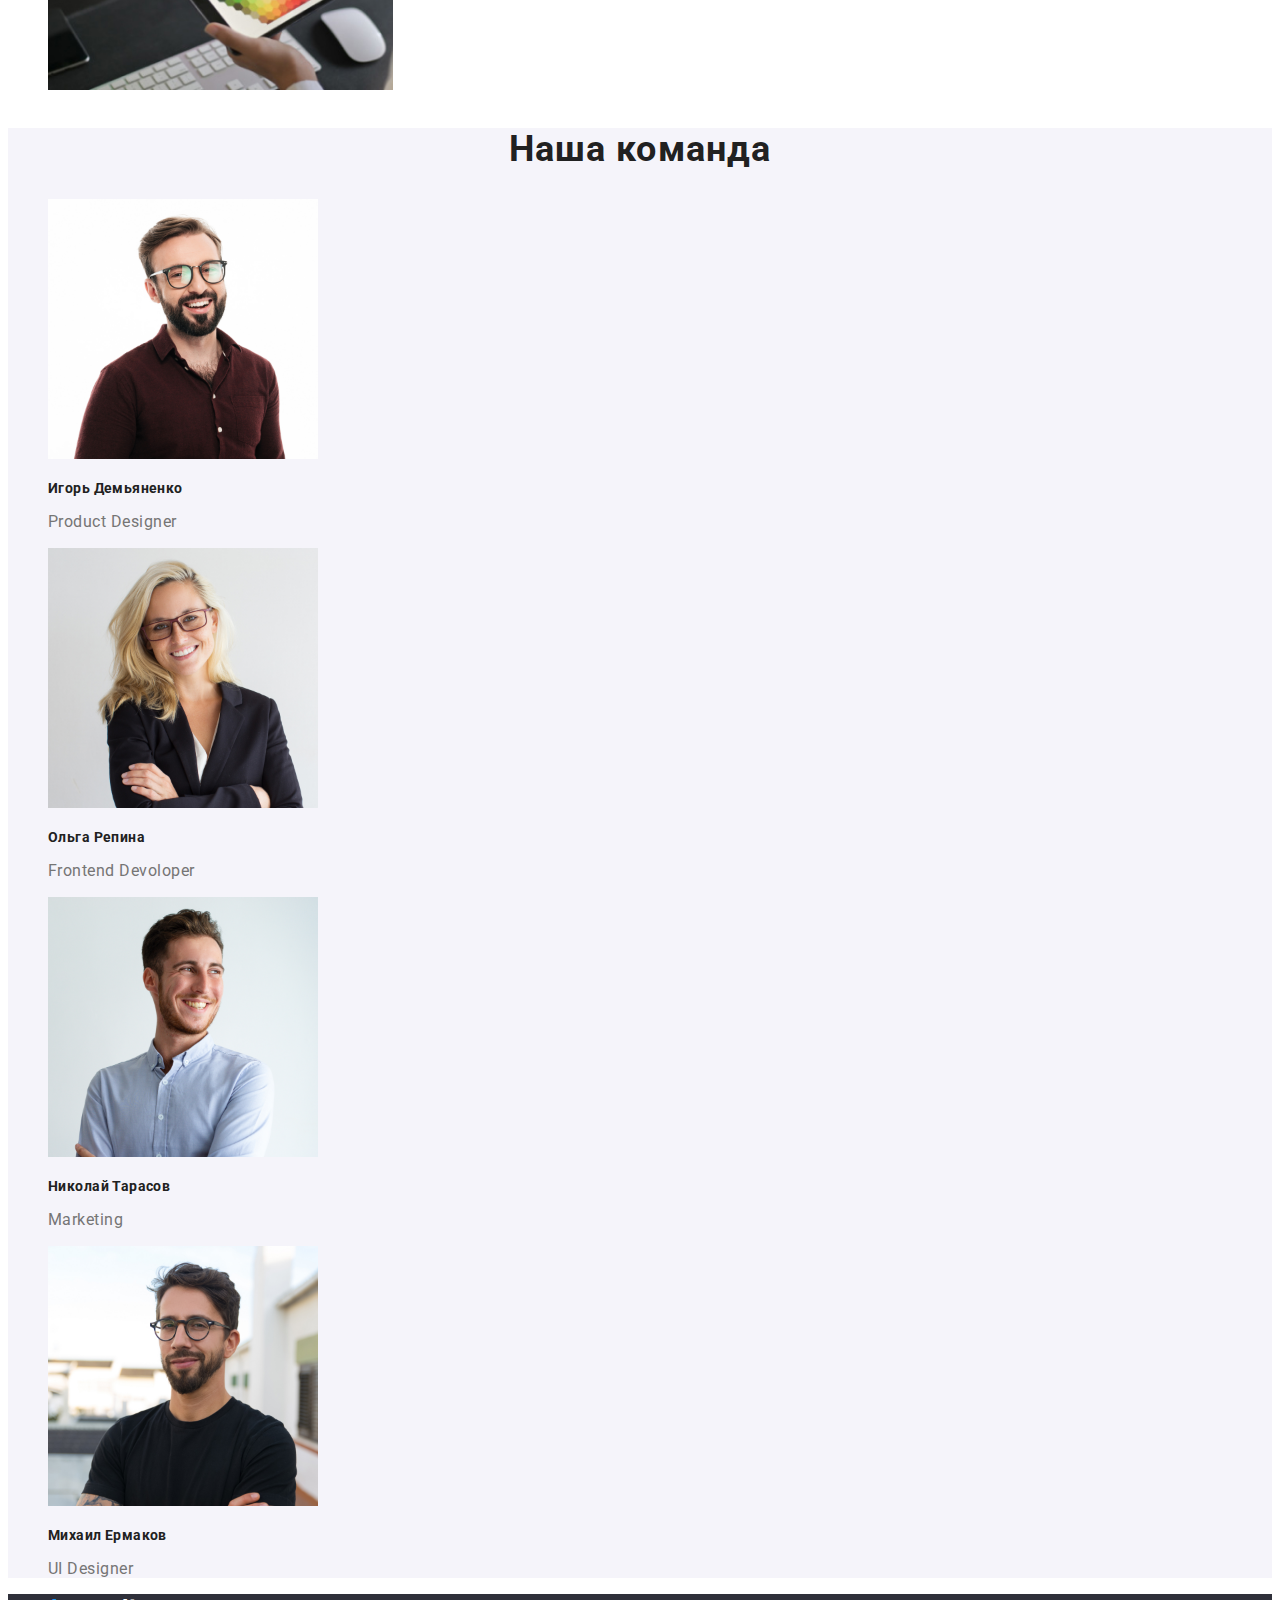
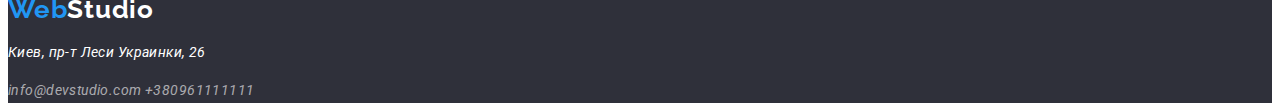
==== commit b008b543: "fixes" ====
--- a/index.html
+++ b/index.html
@@ -4,7 +4,7 @@
     <meta charset="UTF-8">
     <meta name="viewport" content="width=device-width, initial-scale=1.0">
     <title>Студия</title>
-    <link href="https://fonts.googleapis.com/css2?family=Raleway:wght@700&family=Roboto:wght@400;500;700&display=swap"
+    <link href="https://fonts.googleapis.com/css2?family=Raleway:wght@700&family=Roboto:wght@400;500;700;900&display=swap"
         rel="stylesheet">
     <link rel="stylesheet" href="./css/styles.css">
 </head>
@@ -97,7 +97,7 @@
     </main>
 
     <footer class="footer">
-            <a href="./index.html" class="web-footer">Web<span class="studio-footer">Studio</span>
+            <a href="./index.html" class="web-logo">Web<span class="studio-footer">Studio</span>
              </a>
 
             <address>
--- a/css/styles.css
+++ b/css/styles.css
@@ -46,7 +46,6 @@
 }
 
 .links .nav-link {
-  font-style: normal;
   font-weight: 500;
   font-size: 14px;
   line-height: 16px;
@@ -60,7 +59,6 @@
 }
 
 .contacts-nav .contact-link {
-  font-style: normal;
   font-weight: 500;
   font-size: 14px;
   line-height: 16px;
@@ -79,7 +77,6 @@
 }
 
 .hero-tittle {
-  font-style: normal;
   font-weight: 900;
   font-size: 44px;
   line-height: 60px;
@@ -90,18 +87,14 @@
 }
 
 .features-tittle {
-  font-style: normal;
   font-weight: bold;
   font-size: 14px;
   line-height: 1.14;
   letter-spacing: 0.03em;
-  text-transform: uppercase;
   color: var(--tittle-text-color);
 }
 
 .text {
-  font-family: Roboto;
-  font-style: normal;
   font-weight: normal;
   font-size: 14px;
   line-height: 24px;
@@ -110,8 +103,6 @@
 }
 
 .button {
-  font-family: "Roboto", sans-serif;
-  font-style: normal;
   font-weight: 500;
   font-size: 16px;
   line-height: 1.62;
@@ -127,7 +118,6 @@
 
 .current-link {
   color: var(--accent-button-color);
-  font-style: normal;
   font-weight: 500;
   font-size: 14px;
   line-height: 16px;
@@ -149,7 +139,6 @@
   background-color: var(--backgr-color-botton);
 }
 .text-team {
-  font-style: normal;
   font-weight: normal;
   font-size: 16px;
   line-height: 1.18;
@@ -158,8 +147,6 @@
 }
 
 .tittles {
-  font-family: Roboto;
-  font-style: normal;
   font-weight: bold;
   font-size: 36px;
   line-height: 42px;
@@ -172,26 +159,16 @@
   background-color: #2f303a;
 }
 
-.web-footer {
+.studio-footer {
   font-family: Raleway;
   font-weight: bold;
   font-size: 26px;
   line-height: 31px;
   letter-spacing: 0.03em;
-  color: var(--accent-button-color);
-}
-
-.studio-footer {
-  font-family: Raleway;
-  font-weight: bold;
-  font-size: 26px;
-  line-height: 31px;
-  letter-spacing: 0.03em;
   color: var(--accent-white-color);
 }
 
 .footer-adress {
-  font-style: normal;
   font-weight: normal;
   font-size: 14px;
   line-height: 24px;
@@ -200,7 +177,6 @@
 }
 
 .contacts-footer {
-  font-style: normal;
   font-weight: normal;
   font-size: 14px;
   line-height: 24px;
@@ -209,7 +185,6 @@
 }
 
 .features-portfolio {
-  font-style: normal;
   font-weight: bold;
   font-size: 18px;
   line-height: 2;
@@ -217,7 +192,6 @@
   color: var(--tittle-text-color);
 }
 .text-portfolio {
-  font-style: normal;
   font-weight: normal;
   font-size: 16px;
   line-height: 1.87;
